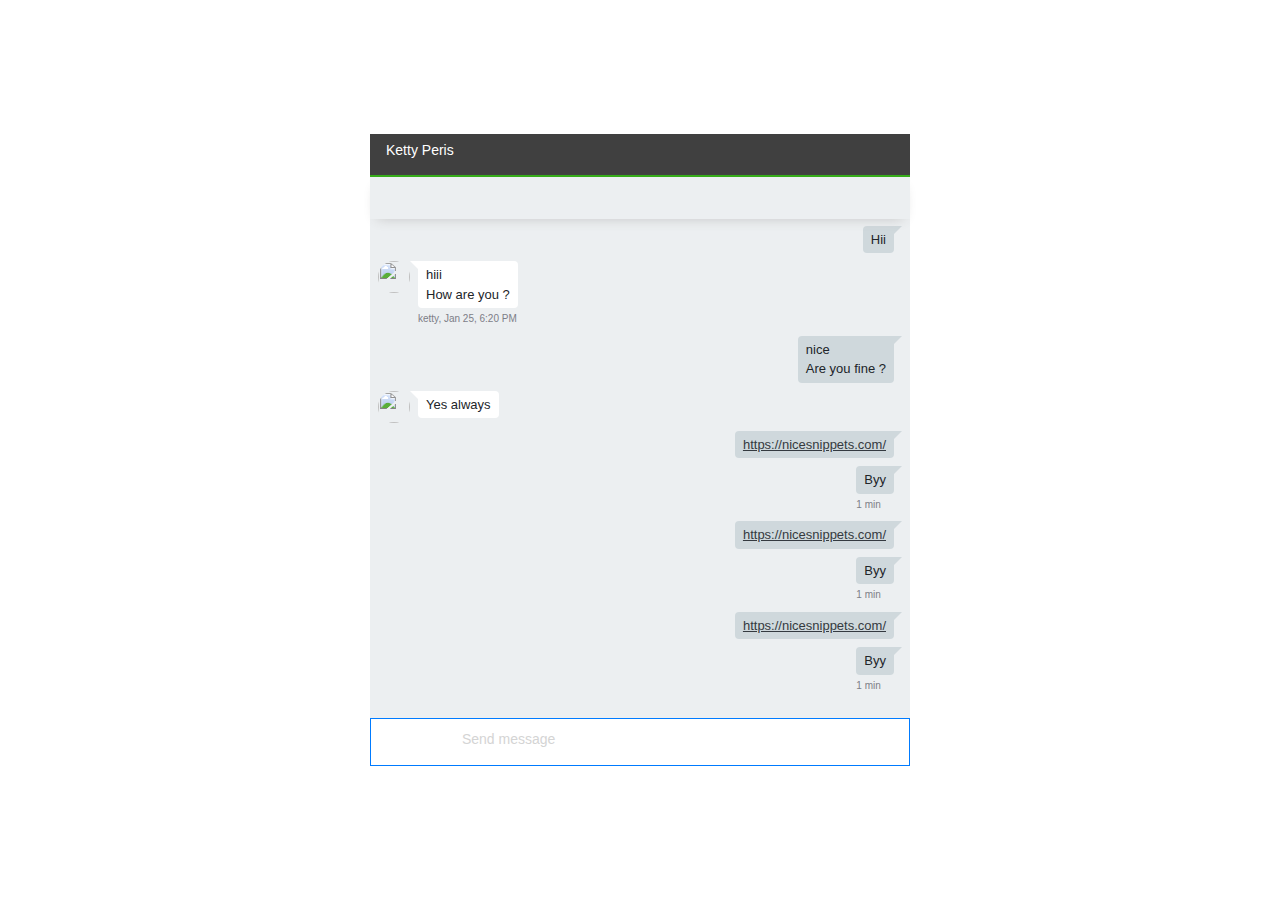
==== src/main/resources/templates/chat.html @ 7f6e2128 "add bean class, service, servlet for Liked" ====
<!doctype html>
<html lang="en">
<head>
    <meta charset="utf-8">
    <meta name="viewport" content="width=device-width, initial-scale=1, shrink-to-fit=no">
    <meta name="description" content="">
    <meta name="author" content="">
    <link rel="icon" href="img/favicon.ico">

    <title>Chat</title>
    <link rel="stylesheet" href="https://use.fontawesome.com/releases/v5.0.13/css/all.css" integrity="sha384-DNOHZ68U8hZfKXOrtjWvjxusGo9WQnrNx2sqG0tfsghAvtVlRW3tvkXWZh58N9jp" crossorigin="anonymous">
    <!-- Bootstrap core CSS -->
    <link href="../css/bootstrap.min.css" rel="stylesheet">

    <!-- Custom styles for this template -->
    <link rel="stylesheet" href="../css/style.css">
</head>
<body>

<div class="container">
    <div class="row">
        <div class="chat-main col-6 offset-3">
            <div class="col-md-12 chat-header">
                <div class="row header-one text-white p-1">
                    <div class="col-md-6 name pl-2">
                        <i class="fa fa-comment"></i>
                        <h6 class="ml-1 mb-0">Ketty Peris</h6>
                    </div>
                    <div class="col-md-6 options text-right pr-0">
                        <i class="fa fa-window-minimize hide-chat-box hover text-center pt-1"></i>
                        <p class="arrow-up mb-0">
                            <i class="fa fa-arrow-up text-center pt-1"></i>
                        </p>
                        <i class="fa fa-times hover text-center pt-1"></i>
                    </div>
                </div>
                <div class="row header-two w-100">
                    <div class="col-md-6 options-left pl-1">
                        <i class="fa fa-video-camera mr-3"></i>
                        <i class="fa fa-user-plus"></i>
                    </div>
                    <div class="col-md-6 options-right text-right pr-2">
                        <i class="fa fa-cog"></i>
                    </div>
                </div>
            </div>
            <div class="chat-content">
                <div class="col-md-12 chats pt-3 pl-2 pr-3 pb-3">
                    <ul class="p-0">
                        <li class="send-msg float-right mb-2">
                            <p class="pt-1 pb-1 pl-2 pr-2 m-0 rounded">
                                Hii
                            </p>
                        </li>
                        <li class="receive-msg float-left mb-2">
                            <div class="sender-img">
                                <img src="http://nicesnippets.com/demo/image1.jpg" class="float-left">
                            </div>
                            <div class="receive-msg-desc float-left ml-2">
                                <p class="bg-white m-0 pt-1 pb-1 pl-2 pr-2 rounded">
                                    hiii <br>
                                    How are you ?<br>
                                </p>
                                <span class="receive-msg-time">ketty, Jan 25, 6:20 PM</span>
                            </div>
                        </li>
                        <li class="send-msg float-right mb-2">
                            <p class="pt-1 pb-1 pl-2 pr-2 m-0 rounded">
                                nice <br>
                                Are you fine ?
                            </p>
                        </li>
                        <li class="receive-msg float-left mb-2">
                            <div class="sender-img">
                                <img src="http://nicesnippets.com/demo/image1.jpg" class="float-left">
                            </div>
                            <div class="receive-msg-desc float-left ml-2">
                                <p class="bg-white m-0 pt-1 pb-1 pl-2 pr-2 rounded">
                                    Yes always
                                </p>
                            </div>
                        </li>
                        <li class="send-msg float-right mb-2">
                            <p class="pt-1 pb-1 pl-2 pr-2 m-0 rounded">
                                <a href="https://nicesnippets.com/" class="text-dark rounded" target="_blank"><u>https://nicesnippets.com/</u></a>
                            </p>
                        </li>
                        <li class="send-msg float-right mb-2">
                            <p class="pt-1 pb-1 pl-2 pr-2 m-0 rounded">
                                Byy
                            </p>
                            <span class="send-msg-time">1 min</span>
                        </li>
                        <li class="send-msg float-right mb-2">
                            <p class="pt-1 pb-1 pl-2 pr-2 m-0 rounded">
                                <a href="https://nicesnippets.com/" class="text-dark rounded" target="_blank"><u>https://nicesnippets.com/</u></a>
                            </p>
                        </li>
                        <li class="send-msg float-right mb-2">
                            <p class="pt-1 pb-1 pl-2 pr-2 m-0 rounded">
                                Byy
                            </p>
                            <span class="send-msg-time">1 min</span>
                        </li>
                        <li class="send-msg float-right mb-2">
                            <p class="pt-1 pb-1 pl-2 pr-2 m-0 rounded">
                                <a href="https://nicesnippets.com/" class="text-dark rounded" target="_blank"><u>https://nicesnippets.com/</u></a>
                            </p>
                        </li>
                        <li class="send-msg float-right mb-2">
                            <p class="pt-1 pb-1 pl-2 pr-2 m-0 rounded">
                                Byy
                            </p>
                            <span class="send-msg-time">1 min</span>
                        </li>
                    </ul>
                </div>
                <div class="col-md-12 p-2 msg-box border border-primary">
                    <div class="row">
                        <div class="col-md-2 options-left">
                            <i class="fa fa-smile-o"></i>
                        </div>
                        <div class="col-md-7 pl-0">
                            <input type="text" class="border-0" placeholder=" Send message" />
                        </div>
                        <div class="col-md-3 text-right options-right">
                            <i class="fa fa-picture-o mr-2"></i>
                        </div>
                    </div>
                </div>
            </div>
        </div>
    </div>
</div>

</body>
</html>
---- src/main/resources/css/style.css ----
html,
body {
  height: 100%;
}

body {
  display: -ms-flexbox;
  display: flex;
  -ms-flex-align: center;
  align-items: center;
  padding-top: 40px;
  padding-bottom: 40px;
}

.form-signin {
  width: 100%;
  max-width: 330px;
  padding: 15px;
  margin: auto;
}
.form-signin .checkbox {
  font-weight: 400;
}
.form-signin .form-control {
  position: relative;
  box-sizing: border-box;
  height: auto;
  padding: 10px;
  font-size: 16px;
}
.form-signin .form-control:focus {
  z-index: 2;
}
.form-signin input[type="email"] {
  margin-bottom: -1px;
  border-bottom-right-radius: 0;
  border-bottom-left-radius: 0;
}
.form-signin input[type="password"] {
  margin-bottom: 10px;
  border-top-left-radius: 0;
  border-top-right-radius: 0;
}

i {  vertical-align: middle; }
.table-users tbody tr:hover {
  cursor: pointer;
  background-color: #eee;
}
.nav-user-photo {
  vertical-align: middle;
}

.panel {
  margin-bottom: 20px;
  background-color: #fff;
  border: 1px solid transparent;
  border-radius: 4px;
  -webkit-box-shadow: 0 1px 1px rgba(0,0,0,.05);
  box-shadow: 0 1px 1px rgba(0,0,0,.05);
}

.panel-default {
  border-color: #ddd;
}

.panel-default>.panel-heading {
  color: #333;
  background-color: #f5f5f5;
  border-color: #ddd;
}

.panel-heading {
  padding: 10px 15px;
  border-bottom: 1px solid transparent;
  border-top-left-radius: 3px;
  border-top-right-radius: 3px;
}

.panel-title {
  margin-top: 0;
  margin-bottom: 0;
  font-size: 16px;
  color: inherit;
}

.table-users {
  margin-bottom: 0;
}

.avatar-img {
  display: flex;
  align-items: center;
}

.img-circle {
  border-radius: 50%;
  width: 70px;
}

.chat
{
  list-style: none;
  margin: 0;
  padding: 0;
}

.chat li
{
  margin-bottom: 10px;
  padding-bottom: 5px;
  border-bottom: 1px dotted #B3A9A9;
}

.chat li.left .chat-body
{
  margin-left: 60px;
}

.chat li.right .chat-body
{
  margin-right: 60px;
}


.chat li .chat-body p
{
  margin: 0;
  color: #777777;
}

.panel .slidedown .glyphicon, .chat .glyphicon
{
  margin-right: 5px;
}



::-webkit-scrollbar-track
{
  -webkit-box-shadow: inset 0 0 6px rgba(0,0,0,0.3);
  background-color: #F5F5F5;
}

::-webkit-scrollbar
{
  width: 12px;
  background-color: #F5F5F5;
}

::-webkit-scrollbar-thumb
{
  -webkit-box-shadow: inset 0 0 6px rgba(0,0,0,.3);
  background-color: #555;
}



.mytext{
  border:0;padding:10px;background:whitesmoke;
}
.text{
  width:75%;display:flex;flex-direction:column;
}
.text > p:first-of-type{
  width:100%;margin-top:0;margin-bottom:auto;line-height: 13px;font-size: 12px;
}
.text > p:last-of-type{
  width:100%;text-align:right;color:silver;margin-bottom:-7px;margin-top:auto;
}
.text-l{
  float:left;padding-right:10px;
}
.text-r{
  float:right;padding-left:10px;
}
.avatar{
  display:flex;
  justify-content:center;
  align-items:center;
  width:25%;
  float:left;
  padding-right:10px;
}
.macro{
  margin-top:5px;width:85%;border-radius:5px;padding:5px;display:flex;
}
.msj-rta{
  float:right;background:whitesmoke;
}
.msj{
  float:left;background:white;
}
.frame{
  background:#e0e0de;
  height:450px;
  overflow:hidden;
  padding:0;
}
.frame > div:last-of-type{
  position:absolute;bottom:0;width:100%;display:flex;
}
body > div > div > div:nth-child(2) > span{
  background: whitesmoke;padding: 10px;font-size: 21px;border-radius: 50%;
}
body > div > div > div.msj-rta.macro{
  margin:auto;margin-left:1%;
}

.msj:before{
  width: 0;
  height: 0;
  content:"";
  top:-5px;
  left:-14px;
  position:relative;
  border-style: solid;
  border-width: 0 13px 13px 0;
  border-color: transparent #ffffff transparent transparent;
}
.msj-rta:after{
  width: 0;
  height: 0;
  content:"";
  top:-5px;
  left:14px;
  position:relative;
  border-style: solid;
  border-width: 13px 13px 0 0;
  border-color: whitesmoke transparent transparent transparent;
}
input:focus{
  outline: none;
}
::-webkit-input-placeholder { /* Chrome/Opera/Safari */
  color: #d4d4d4;
}
::-moz-placeholder { /* Firefox 19+ */
  color: #d4d4d4;
}
:-ms-input-placeholder { /* IE 10+ */
  color: #d4d4d4;
}
:-moz-placeholder { /* Firefox 18- */
  color: #d4d4d4;
}

.chat-main{
  width: 500px;
}
.header-one{
  background: #404040;
}
.name h6{
  display: inline-block;
  font-size: 14px;
}
.options i,.options .arrow-up{
  height: 25px;
  width: 25px;
}
.options i{
  color: #B2B2B2;
  font-size: 16px;
  cursor: pointer;
}
.options .hover:hover, .options .arrow-up:hover{
  background: #737373;
}
.options .arrow-up{
  display: inline-block;
  line-height: 0;
}
.options .hover:hover, .options .arrow-up:hover .fa-arrow-up{
  color: #fff;
}
.options .fa-arrow-up{
  transform: rotate(40deg);
}
.header-two{
  border-top: 2px solid #35AC19;
  background: #ECEFF1;
  color: #5E6060;
  padding: 8px 0px 4px 8px;
  box-shadow: 0px 6px 13px -7px #c1c1c1;
  z-index: 1000;
  position: absolute;
}
.options-left i, .options-right i{
  font-size: 20px;
  cursor: pointer;
}
.options-left i:hover, .options-right i:hover{
  color: #000;
}
.chats{

  overflow-x: scroll;
  overflow-x: hidden;
  background: #ECEFF1;
  position: relative;
  top: 35px;
}
.chats ul li{
  display: inline-block;
  list-style: none;
  clear: both;
  font-size: 13px;
}
.send-msg{
  position: relative;
}
.send-msg:after{
  content: "";
  width:0;
  height:0;
  top: 0px;
  right: -8px;
  position: absolute;
  border-top: 8px solid #CFD8DC;
  border-left: 8px solid transparent;
  border-right: 8px solid transparent;
}
.send-msg p{
  background: #CFD8DC;
}
.sender-img{
  display: inline;
}
.sender-img img{
  width: 32px;
  height: 32px;
  border-radius: 100%;
}
.receive-msg .receive-msg-desc{
  display: inline-block;
  position: relative;
}
.receive-msg-desc:before{
  content: "";
  width:0;
  height:0;
  top: 0px;
  left: -8px;
  position: absolute;
  border-top: 8px solid #fff;
  border-left: 8px solid transparent;
  border-right: 8px solid transparent;
}
.receive-msg-time,.send-msg-time{
  color: #7D7E87;
  font-size: 10px;
}
.receive-msg-time i{
  font-size: 4px;
}
.msg-box{
  margin-top: 35px;
}
.msg-box i{
  color: #404040;
}
.msg-box input{
  font-size: 14px;
}
.msg-box input:focus{
  outline: none;
}
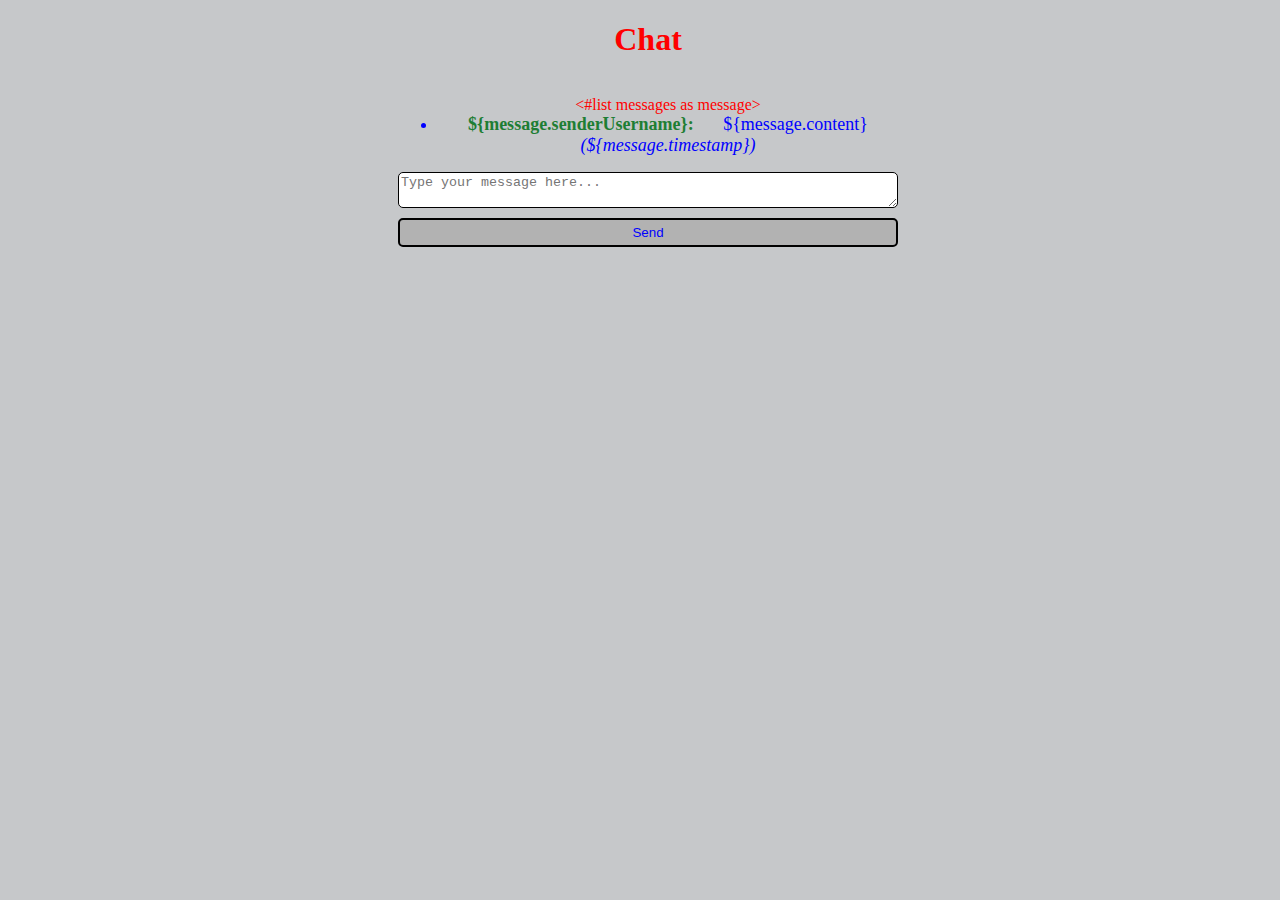
==== commit cf77131c: "messages files" ====
--- a/src/main/resources/templates/chat.html
+++ b/src/main/resources/templates/chat.html
@@ -1,137 +1,164 @@
-<!doctype html>
+<!--<!doctype html>-->
+<!--<html lang="en">-->
+<!--<head>-->
+<!--    <meta charset="utf-8">-->
+<!--    <meta name="viewport" content="width=device-width, initial-scale=1, shrink-to-fit=no">-->
+<!--    <meta name="description" content="">-->
+<!--    <meta name="author" content="">-->
+<!--    <link rel="icon" href="img/favicon.ico">-->
+
+<!--    <title>Chat</title>-->
+<!--    <link rel="stylesheet" href="https://use.fontawesome.com/releases/v5.0.13/css/all.css" integrity="sha384-DNOHZ68U8hZfKXOrtjWvjxusGo9WQnrNx2sqG0tfsghAvtVlRW3tvkXWZh58N9jp" crossorigin="anonymous">-->
+<!--    &lt;!&ndash; Bootstrap core CSS &ndash;&gt;-->
+<!--    <link href="../static/bootstrap.min.css" rel="stylesheet">-->
+
+<!--    &lt;!&ndash; Custom styles for this template &ndash;&gt;-->
+<!--    <link rel="stylesheet" href="../static/style.css">-->
+<!--</head>-->
+<!--<body>-->
+
+<!--<div class="container">-->
+<!--    <div class="row">-->
+<!--        <div class="chat-main col-6 offset-3">-->
+<!--            <div class="col-md-12 chat-header">-->
+<!--                <div class="row header-one text-white p-1">-->
+<!--                    <div class="col-md-6 name pl-2">-->
+<!--                        <i class="fa fa-comment"></i>-->
+<!--                        <h6 class="ml-1 mb-0">Ketty Peris</h6>-->
+<!--                    </div>-->
+<!--                    <div class="col-md-6 options text-right pr-0">-->
+<!--                        <i class="fa fa-window-minimize hide-chat-box hover text-center pt-1"></i>-->
+<!--                        <p class="arrow-up mb-0">-->
+<!--                            <i class="fa fa-arrow-up text-center pt-1"></i>-->
+<!--                        </p>-->
+<!--                        <i class="fa fa-times hover text-center pt-1"></i>-->
+<!--                    </div>-->
+<!--                </div>-->
+<!--                <div class="row header-two w-100">-->
+<!--                    <div class="col-md-6 options-left pl-1">-->
+<!--                        <i class="fa fa-video-camera mr-3"></i>-->
+<!--                        <i class="fa fa-user-plus"></i>-->
+<!--                    </div>-->
+<!--                    <div class="col-md-6 options-right text-right pr-2">-->
+<!--                        <i class="fa fa-cog"></i>-->
+<!--                    </div>-->
+<!--                </div>-->
+<!--            </div>-->
+<!--            <div class="chat-content">-->
+<!--                <div class="col-md-12 chats pt-3 pl-2 pr-3 pb-3">-->
+<!--                    <ul class="p-0">-->
+<!--                        <li class="send-msg float-right mb-2">-->
+<!--                            <p class="pt-1 pb-1 pl-2 pr-2 m-0 rounded">-->
+<!--                                Hii-->
+<!--                            </p>-->
+<!--                        </li>-->
+<!--                        <li class="receive-msg float-left mb-2">-->
+<!--                            <div class="sender-img">-->
+<!--                                <img src="http://nicesnippets.com/demo/image1.jpg" class="float-left">-->
+<!--                            </div>-->
+<!--                            <div class="receive-msg-desc float-left ml-2">-->
+<!--                                <p class="bg-white m-0 pt-1 pb-1 pl-2 pr-2 rounded">-->
+<!--                                    hiii <br>-->
+<!--                                    How are you ?<br>-->
+<!--                                </p>-->
+<!--                                <span class="receive-msg-time">ketty, Jan 25, 6:20 PM</span>-->
+<!--                            </div>-->
+<!--                        </li>-->
+<!--                        <li class="send-msg float-right mb-2">-->
+<!--                            <p class="pt-1 pb-1 pl-2 pr-2 m-0 rounded">-->
+<!--                                nice <br>-->
+<!--                                Are you fine ?-->
+<!--                            </p>-->
+<!--                        </li>-->
+<!--                        <li class="receive-msg float-left mb-2">-->
+<!--                            <div class="sender-img">-->
+<!--                                <img src="http://nicesnippets.com/demo/image1.jpg" class="float-left">-->
+<!--                            </div>-->
+<!--                            <div class="receive-msg-desc float-left ml-2">-->
+<!--                                <p class="bg-white m-0 pt-1 pb-1 pl-2 pr-2 rounded">-->
+<!--                                    Yes always-->
+<!--                                </p>-->
+<!--                            </div>-->
+<!--                        </li>-->
+<!--                        <li class="send-msg float-right mb-2">-->
+<!--                            <p class="pt-1 pb-1 pl-2 pr-2 m-0 rounded">-->
+<!--                                <a href="https://nicesnippets.com/" class="text-dark rounded" target="_blank"><u>https://nicesnippets.com/</u></a>-->
+<!--                            </p>-->
+<!--                        </li>-->
+<!--                        <li class="send-msg float-right mb-2">-->
+<!--                            <p class="pt-1 pb-1 pl-2 pr-2 m-0 rounded">-->
+<!--                                Byy-->
+<!--                            </p>-->
+<!--                            <span class="send-msg-time">1 min</span>-->
+<!--                        </li>-->
+<!--                        <li class="send-msg float-right mb-2">-->
+<!--                            <p class="pt-1 pb-1 pl-2 pr-2 m-0 rounded">-->
+<!--                                <a href="https://nicesnippets.com/" class="text-dark rounded" target="_blank"><u>https://nicesnippets.com/</u></a>-->
+<!--                            </p>-->
+<!--                        </li>-->
+<!--                        <li class="send-msg float-right mb-2">-->
+<!--                            <p class="pt-1 pb-1 pl-2 pr-2 m-0 rounded">-->
+<!--                                Byy-->
+<!--                            </p>-->
+<!--                            <span class="send-msg-time">1 min</span>-->
+<!--                        </li>-->
+<!--                        <li class="send-msg float-right mb-2">-->
+<!--                            <p class="pt-1 pb-1 pl-2 pr-2 m-0 rounded">-->
+<!--                                <a href="https://nicesnippets.com/" class="text-dark rounded" target="_blank"><u>https://nicesnippets.com/</u></a>-->
+<!--                            </p>-->
+<!--                        </li>-->
+<!--                        <li class="send-msg float-right mb-2">-->
+<!--                            <p class="pt-1 pb-1 pl-2 pr-2 m-0 rounded">-->
+<!--                                Byy-->
+<!--                            </p>-->
+<!--                            <span class="send-msg-time">1 min</span>-->
+<!--                        </li>-->
+<!--                    </ul>-->
+<!--                </div>-->
+<!--                <div class="col-md-12 p-2 msg-box border border-primary">-->
+<!--                    <div class="row">-->
+<!--                        <div class="col-md-2 options-left">-->
+<!--                            <i class="fa fa-smile-o"></i>-->
+<!--                        </div>-->
+<!--                        <div class="col-md-7 pl-0">-->
+<!--                            <input type="text" class="border-0" placeholder=" Send message" />-->
+<!--                        </div>-->
+<!--                        <div class="col-md-3 text-right options-right">-->
+<!--                            <i class="fa fa-picture-o mr-2"></i>-->
+<!--                        </div>-->
+<!--                    </div>-->
+<!--                </div>-->
+<!--            </div>-->
+<!--        </div>-->
+<!--    </div>-->
+<!--</div>-->
+
+<!--</body>-->
+<!--</html>-->
+
+<!DOCTYPE html>
 <html lang="en">
 <head>
-    <meta charset="utf-8">
-    <meta name="viewport" content="width=device-width, initial-scale=1, shrink-to-fit=no">
-    <meta name="description" content="">
-    <meta name="author" content="">
-    <link rel="icon" href="img/favicon.ico">
-
+    <meta charset="UTF-8">
     <title>Chat</title>
-    <link rel="stylesheet" href="https://use.fontawesome.com/releases/v5.0.13/css/all.css" integrity="sha384-DNOHZ68U8hZfKXOrtjWvjxusGo9WQnrNx2sqG0tfsghAvtVlRW3tvkXWZh58N9jp" crossorigin="anonymous">
-    <!-- Bootstrap core CSS -->
-    <link href="../css/bootstrap.min.css" rel="stylesheet">
-
-    <!-- Custom styles for this template -->
-    <link rel="stylesheet" href="../css/style.css">
+    <link rel="stylesheet" href="../static/styles.css">
 </head>
 <body>
-
-<div class="container">
-    <div class="row">
-        <div class="chat-main col-6 offset-3">
-            <div class="col-md-12 chat-header">
-                <div class="row header-one text-white p-1">
-                    <div class="col-md-6 name pl-2">
-                        <i class="fa fa-comment"></i>
-                        <h6 class="ml-1 mb-0">Ketty Peris</h6>
-                    </div>
-                    <div class="col-md-6 options text-right pr-0">
-                        <i class="fa fa-window-minimize hide-chat-box hover text-center pt-1"></i>
-                        <p class="arrow-up mb-0">
-                            <i class="fa fa-arrow-up text-center pt-1"></i>
-                        </p>
-                        <i class="fa fa-times hover text-center pt-1"></i>
-                    </div>
-                </div>
-                <div class="row header-two w-100">
-                    <div class="col-md-6 options-left pl-1">
-                        <i class="fa fa-video-camera mr-3"></i>
-                        <i class="fa fa-user-plus"></i>
-                    </div>
-                    <div class="col-md-6 options-right text-right pr-2">
-                        <i class="fa fa-cog"></i>
-                    </div>
-                </div>
-            </div>
-            <div class="chat-content">
-                <div class="col-md-12 chats pt-3 pl-2 pr-3 pb-3">
-                    <ul class="p-0">
-                        <li class="send-msg float-right mb-2">
-                            <p class="pt-1 pb-1 pl-2 pr-2 m-0 rounded">
-                                Hii
-                            </p>
-                        </li>
-                        <li class="receive-msg float-left mb-2">
-                            <div class="sender-img">
-                                <img src="http://nicesnippets.com/demo/image1.jpg" class="float-left">
-                            </div>
-                            <div class="receive-msg-desc float-left ml-2">
-                                <p class="bg-white m-0 pt-1 pb-1 pl-2 pr-2 rounded">
-                                    hiii <br>
-                                    How are you ?<br>
-                                </p>
-                                <span class="receive-msg-time">ketty, Jan 25, 6:20 PM</span>
-                            </div>
-                        </li>
-                        <li class="send-msg float-right mb-2">
-                            <p class="pt-1 pb-1 pl-2 pr-2 m-0 rounded">
-                                nice <br>
-                                Are you fine ?
-                            </p>
-                        </li>
-                        <li class="receive-msg float-left mb-2">
-                            <div class="sender-img">
-                                <img src="http://nicesnippets.com/demo/image1.jpg" class="float-left">
-                            </div>
-                            <div class="receive-msg-desc float-left ml-2">
-                                <p class="bg-white m-0 pt-1 pb-1 pl-2 pr-2 rounded">
-                                    Yes always
-                                </p>
-                            </div>
-                        </li>
-                        <li class="send-msg float-right mb-2">
-                            <p class="pt-1 pb-1 pl-2 pr-2 m-0 rounded">
-                                <a href="https://nicesnippets.com/" class="text-dark rounded" target="_blank"><u>https://nicesnippets.com/</u></a>
-                            </p>
-                        </li>
-                        <li class="send-msg float-right mb-2">
-                            <p class="pt-1 pb-1 pl-2 pr-2 m-0 rounded">
-                                Byy
-                            </p>
-                            <span class="send-msg-time">1 min</span>
-                        </li>
-                        <li class="send-msg float-right mb-2">
-                            <p class="pt-1 pb-1 pl-2 pr-2 m-0 rounded">
-                                <a href="https://nicesnippets.com/" class="text-dark rounded" target="_blank"><u>https://nicesnippets.com/</u></a>
-                            </p>
-                        </li>
-                        <li class="send-msg float-right mb-2">
-                            <p class="pt-1 pb-1 pl-2 pr-2 m-0 rounded">
-                                Byy
-                            </p>
-                            <span class="send-msg-time">1 min</span>
-                        </li>
-                        <li class="send-msg float-right mb-2">
-                            <p class="pt-1 pb-1 pl-2 pr-2 m-0 rounded">
-                                <a href="https://nicesnippets.com/" class="text-dark rounded" target="_blank"><u>https://nicesnippets.com/</u></a>
-                            </p>
-                        </li>
-                        <li class="send-msg float-right mb-2">
-                            <p class="pt-1 pb-1 pl-2 pr-2 m-0 rounded">
-                                Byy
-                            </p>
-                            <span class="send-msg-time">1 min</span>
-                        </li>
-                    </ul>
-                </div>
-                <div class="col-md-12 p-2 msg-box border border-primary">
-                    <div class="row">
-                        <div class="col-md-2 options-left">
-                            <i class="fa fa-smile-o"></i>
-                        </div>
-                        <div class="col-md-7 pl-0">
-                            <input type="text" class="border-0" placeholder=" Send message" />
-                        </div>
-                        <div class="col-md-3 text-right options-right">
-                            <i class="fa fa-picture-o mr-2"></i>
-                        </div>
-                    </div>
-                </div>
-            </div>
-        </div>
-    </div>
+<h1>Chat</h1>
+<div>
+    <ul>
+        <#list messages as message>
+        <li class="li"><strong class="li_str">${message.senderUsername}:</strong> ${message.content} <em>(${message.timestamp})</em></li>
+    </#list>
+    </ul>
+    <form class="chat-div" method="post">
+        <!-- Добавление скрытого поля для передачи ID текущего пользователя -->
+        <input type="hidden" name="senderId" value="${currentUserId}">
+        <!-- Добавление скрытого поля для передачи ID получателя -->
+        <input type="hidden" name="receiverId" value="${userProfile.id}">
+        <textarea class="text" name="content" placeholder="Type your message here..."></textarea>
+        <button class="btn" type="submit">Send</button>
+    </form>
 </div>
-
 </body>
 </html>--- a/src/main/resources/static/styles.css
+++ b/src/main/resources/static/styles.css
@@ -0,0 +1,45 @@
+body {
+    width: 100%;
+    text-align: center;
+    color: red;
+    background-color: #c6c8ca;
+}
+div {
+    margin: 0 auto;
+    width: 500px;
+    display: flex;
+    flex-direction: column
+}
+h3 {
+    font-weight: bold;
+    color: red;
+    font-size: large;
+}
+button {
+    margin-top: 10px;
+    color: red;
+}
+.li {
+    color: blue;
+    font-size: large;
+}
+.text {
+    border: 1px solid black;
+    border-radius: 5px;
+}
+.chat-div {
+    display: flex;
+    flex-direction: column;
+    text-align: center;
+}
+.btn {
+    color: blue;
+    background: #B2B2B2;
+    border-radius: 5px;
+    border: 2px solid black;
+    padding: 5px 15px;
+}
+.li_str {
+    color: #1e7e34;
+  margin-right: 25px;
+}